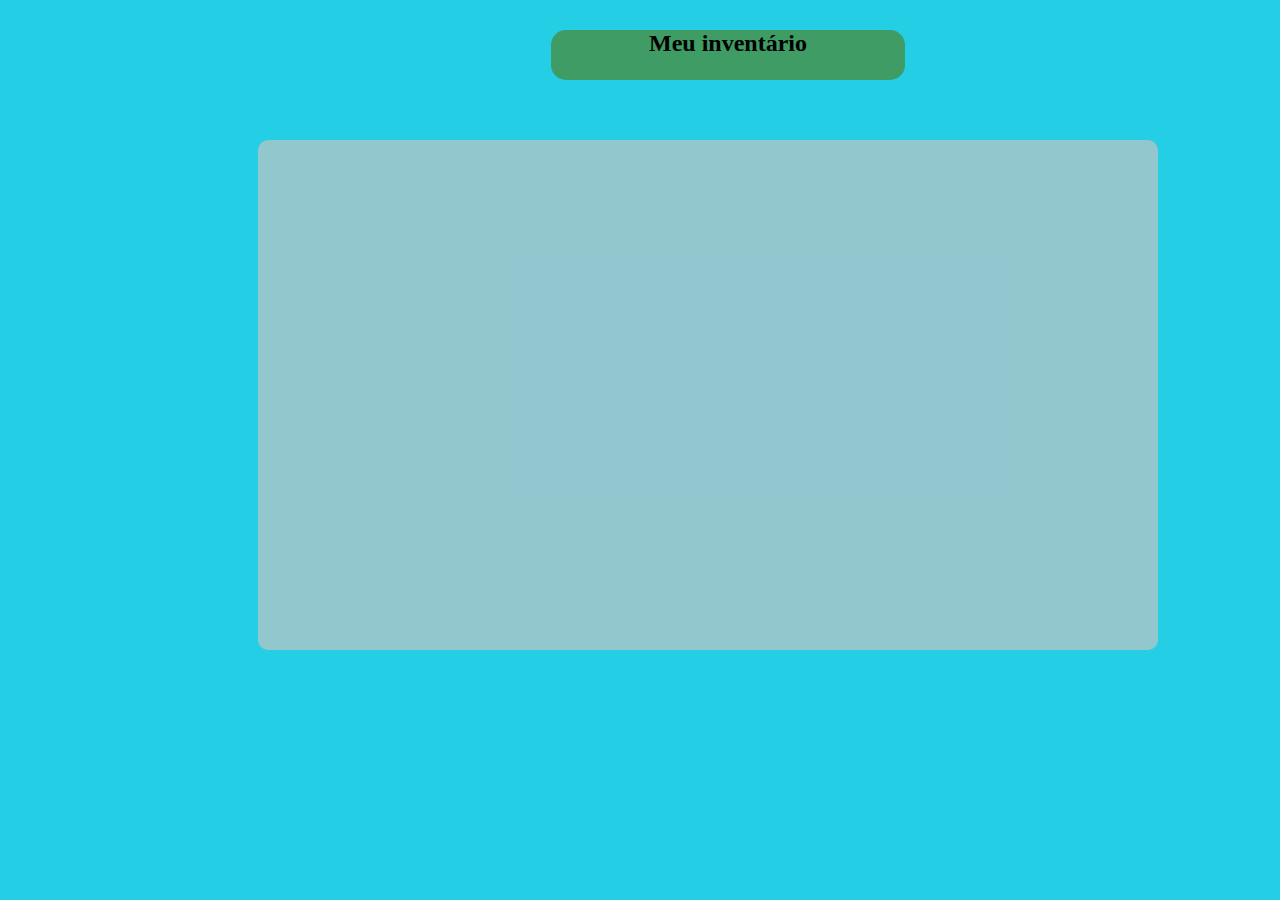
==== Inventário.html @ 0ce9787c "1º Commit" ====
<!DOCTYPE html>
<html lang="en">
<head>
    <meta charset="UTF-8">
    <meta name="viewport" content="width=device-width, initial-scale=1.0">
    <title>Inventário</title>
    <link rel="stylesheet" href="invent.css">
</head>
<body onload="carregaDivs()">
    


    <div>
        <section id="titulo">
            <h2>Meu inventário</h2>
        </section>
    </div>

    <section id="meusItens">
        <!-- ITENS COMPRADOS-->

        </section>
    </section>

    <script src="acoes.js"></script>
</body>
</html>
---- invent.css ----
body{
    background: rgb(36, 207, 230);
    width: 500px;
    height: 500px;
}

section#titulo{
    cursor: url("Cursor.cur"),auto;
    position: relative;
    width: 354px;
    height: 50px;
    left: 543px;
    top: 10px;
    background: #3F9C64;
    border-radius: 15px;
    text-align: center;
    }

span#texto{
    position: relative;
    top:-27px;
    left: 73px;
    bottom: 43px;
    
}
section#meusItens{

    cursor: url("Cursor.cur"),auto;
    /* Local dos itens */

    position: relative;
    width: 900px;
    height: 510px;
    left: 250px;
    right:29px;
    top: 70px;

    background: rgba(196, 196, 196, 0.69);
    border-radius: 10px;

}

[id*="icone"]{
    position: relative;
    top:-100px;
    left:56px;
    width: 20px;
    height: 20px;

}

[id*="item"]{
    float: left;
    width:100px;
    height: 100px;
    background: rgb(255, 255, 255);
    border-radius: 15px;
    margin: 13px;
}
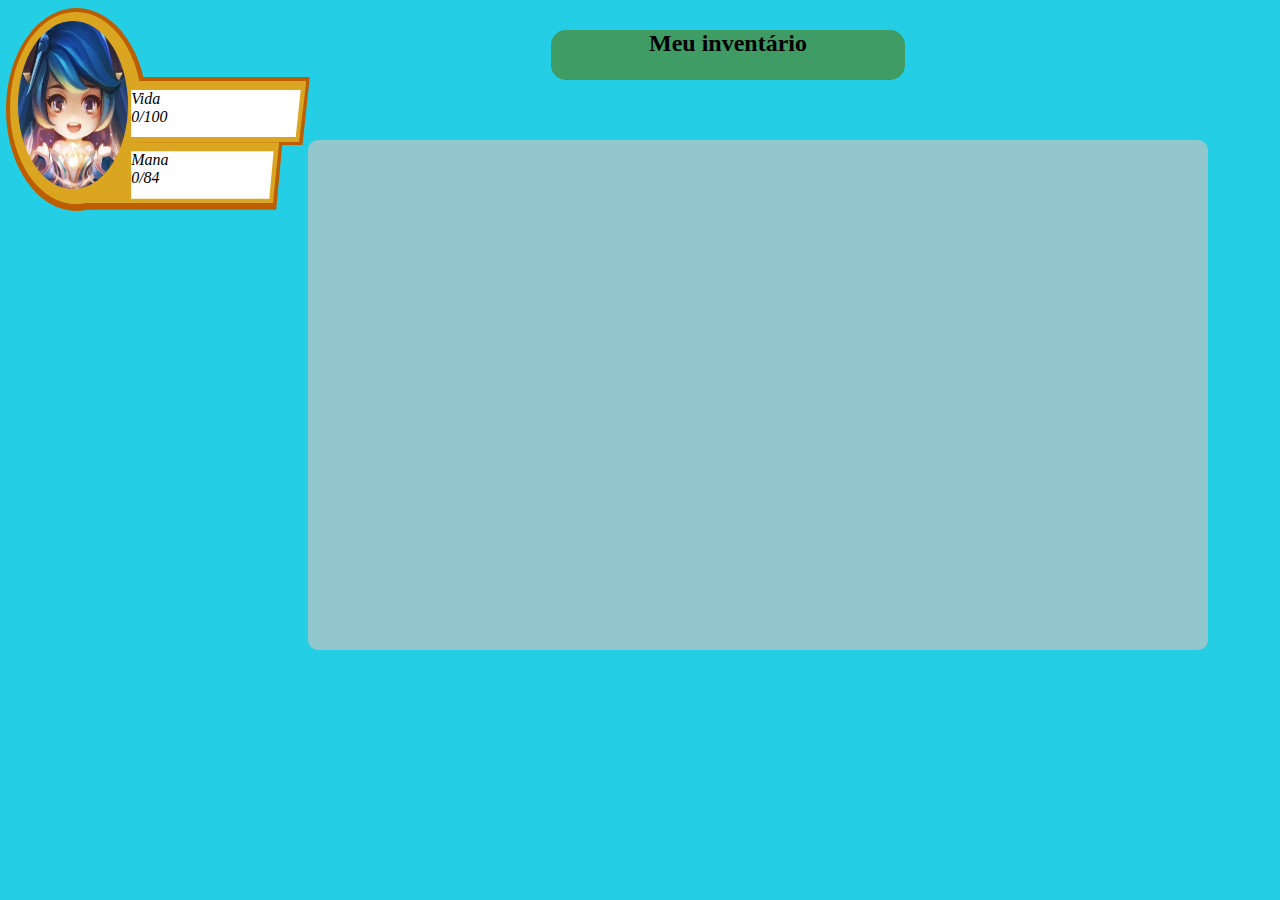
==== commit e818abaf: "HP e Mana" ====
--- a/Inventário.html
+++ b/Inventário.html
@@ -7,7 +7,30 @@
     <link rel="stylesheet" href="invent.css">
 </head>
 <body onload="carregaDivs()">
-    
+    <section id="status">
+        <div id="bordaC"></div>
+        <div id="bordaH"> </div>
+        <div id="bordaM"> </div>
+        <div id="elip"></div>
+        <div id="rethpfundo"></div>
+        <div id="rethp">
+            <div id="progress-bar"> 
+                Vida 0/100
+            </div>
+
+        </div>
+        <div id="retmanafundo"></div>
+        <div id="retmana">
+            <div id="progress-bar2"> 
+               Mana 0/84
+            </div>
+        </div>
+        <div id="elip2">
+            <img src="icone.jpg" alt="icon" id="fotoP"></img>
+        </div>
+
+        
+    </section>
 
 
     <div>
--- a/invent.css
+++ b/invent.css
@@ -1,10 +1,8 @@
 body{
     background: rgb(36, 207, 230);
-    width: 500px;
-    height: 500px;
-}
-
-section#titulo{
+}
+
+#titulo{
     cursor: url("Cursor.cur"),auto;
     position: relative;
     width: 354px;
@@ -16,14 +14,14 @@
     text-align: center;
     }
 
-span#texto{
+[id*="texto"]{
     position: relative;
     top:-27px;
     left: 73px;
     bottom: 43px;
     
 }
-section#meusItens{
+#meusItens{
 
     cursor: url("Cursor.cur"),auto;
     /* Local dos itens */
@@ -31,7 +29,7 @@
     position: relative;
     width: 900px;
     height: 510px;
-    left: 250px;
+    left: 300px;
     right:29px;
     top: 70px;
 
@@ -56,4 +54,175 @@
     background: rgb(255, 255, 255);
     border-radius: 15px;
     margin: 13px;
-}+}
+
+#elip{
+    position: absolute;
+    width: 10.3221%;
+    height:21.41779%;
+    left: 0.79%;
+    top:1.2843%;
+    border-radius: 50%;
+    background: #daa520;
+    animation: efeito3 10s alternate infinite ease-in-out;
+ }
+@keyframes efeito3{
+    from{
+        filter: drop-shadow(0 0 0 #daa520);
+    }
+    to {
+        filter: drop-shadow(0 0 30px #daa520);
+    }
+} 
+
+
+#bordaC{
+    position: absolute;
+    width: 11%;
+    height:22.5%;
+    left: 0.5%;
+    top:0.9%;
+    border-radius: 50%;
+    background:  #bc5e00;
+ }
+
+#elip2{
+    position: absolute;
+    width: 8.63836%;
+    height: 18.70286%;
+    left: 0.69%;
+    top:1.2843%;
+    margin: 0.7% ;
+    background: #daa520;
+    border-radius: 50%;
+   
+}
+
+#retmana{
+    position: absolute;
+    width: 11.12737%;
+    height: 5.27903%;
+    top: 16.8%;
+    left: 10.2489%;
+    background: white;
+    display: flex;
+    clip-path: polygon(0 0, 100% 0%, 97% 100%, 0% 100%);
+}
+  
+#fotoP{
+    width: 100%;
+    height: 100%;
+    position: absolute;
+    border-radius: 50%;
+
+}
+
+#rethp{
+    position: absolute;
+    width: 13.25036%;
+    height: 5.27903%;
+    left: 10.2489%;
+    top:9.98%;
+    background: white;
+    display: flex;
+    clip-path: polygon(0 0, 100% 0%, 97% 100%, 0% 100%);
+}
+
+#progress-bar{
+    position: absolute;
+    font-family: fantasy;
+    font-style: oblique;
+    height: 100%;
+    width: 0%;
+    background-color: white;
+    animation: efeito 2s alternate infinite ease-in-out;
+    
+ }
+@keyframes efeito{
+    from{
+        filter: drop-shadow(0 0 0 #00FF00);
+    }
+    to {
+        filter: drop-shadow(0 0 30px #00FF00);
+    }
+} 
+  
+#rethpfundo{
+    position: absolute;
+    width: 19.10688%;
+    height: 6.78733%;
+    left:4.83162%;
+    top:8.98%;
+    background: #daa520;
+    clip-path: polygon(0 0, 100% 0%, 97% 100%, 0% 100%);
+
+}
+
+#bordaH{
+    position: absolute;
+    width: 19.10688%;
+    height: 7.6%;
+    left:5.1%;
+    top:8.5%;
+    background: #bc5e00;
+    clip-path: polygon(0 0, 100% 0%, 97% 100%, 0% 100%);
+
+}
+
+#retmanafundo{
+        
+    position: absolute;
+    width: 16.47144%;
+    height: 6.78733%;
+    top: 15.8%;
+    left: 5.34407%;
+    background: #daa520;
+    clip-path: polygon(0 0, 100% 0%, 97% 100%, 0% 100%);
+}
+
+
+#bordaM{
+        
+    position: absolute;
+    width: 16.47144%;
+    height: 7.5%;
+    top: 15.8%;
+    left: 5.6%;
+    background: #bc5e00;
+    clip-path: polygon(0 0, 100% 0%, 97% 100%, 0% 100%);
+}
+
+#progress-bar2{
+    position: absolute;
+    font-family: fantasy;
+    font-style: oblique;
+    height: 100%;
+    width: 0%;
+    background-color: white;
+    animation: efeito2 3s alternate infinite ease-in-out;
+ }
+@keyframes efeito2{
+    from{
+        filter: drop-shadow(0 0 0 blue);
+    }
+    to {
+        filter: drop-shadow(0 0 30px blue);
+    }
+}
+
+#vida{
+    position: absolute;
+    width: 60px;
+    height:50px;
+    top:10%;
+    left:50%;
+}
+
+#mana{
+    position: absolute;
+    width: 60px;
+    height:50px;
+    top:20%;
+    left:50%;
+}
+
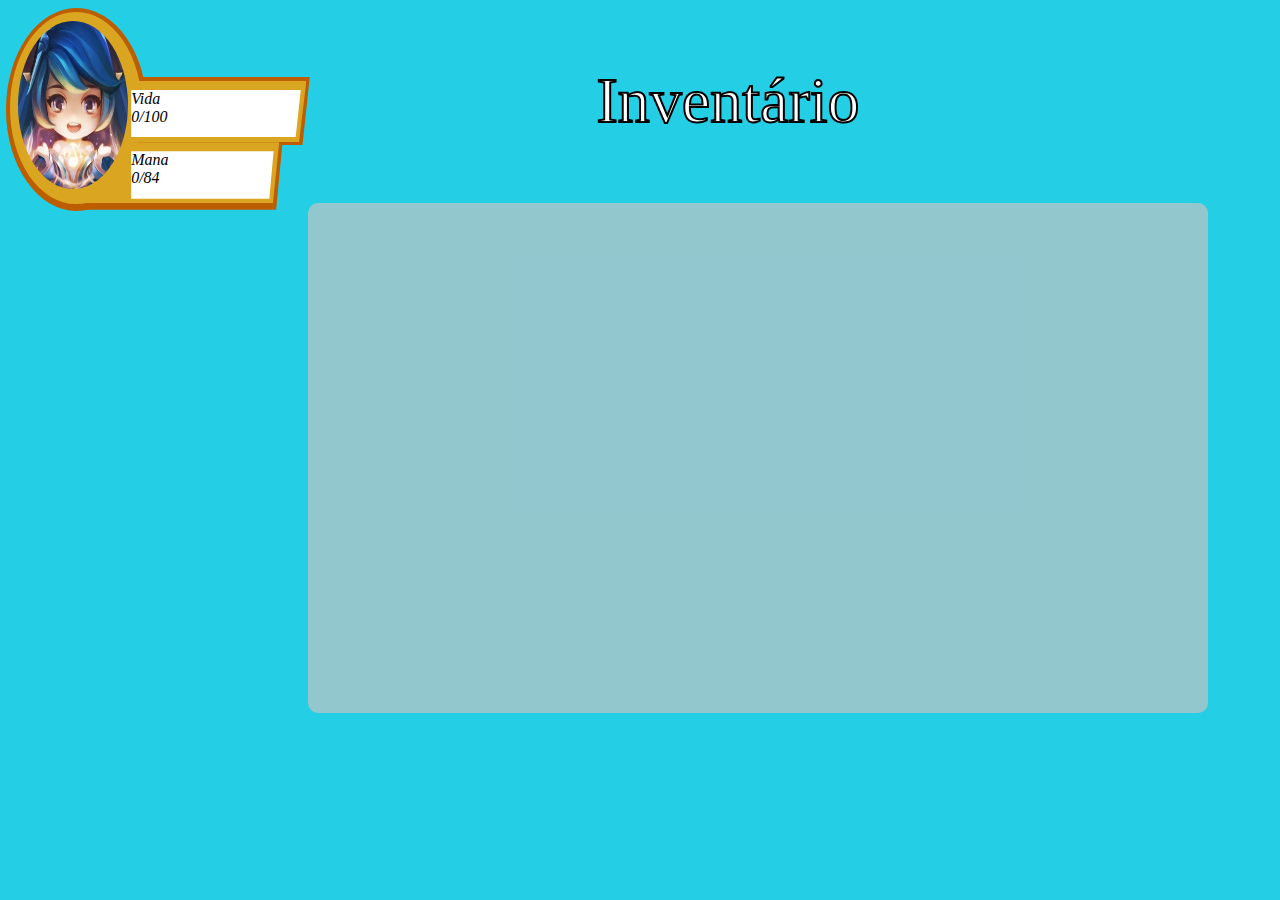
==== commit aafd40d2: "Trabalhando no Css" ====
--- a/Inventário.html
+++ b/Inventário.html
@@ -35,7 +35,7 @@
 
     <div>
         <section id="titulo">
-            <h2>Meu inventário</h2>
+            <h2>Inventário</h2>
         </section>
     </div>
 
--- a/invent.css
+++ b/invent.css
@@ -1,15 +1,15 @@
 body{
     background: rgb(36, 207, 230);
+    cursor: url("Cursor.cur"),auto;
 }
 
 #titulo{
     cursor: url("Cursor.cur"),auto;
     position: relative;
     width: 354px;
-    height: 50px;
+    height: 80px;
     left: 543px;
     top: 10px;
-    background: #3F9C64;
     border-radius: 15px;
     text-align: center;
     }
@@ -20,6 +20,16 @@
     left: 73px;
     bottom: 43px;
     
+}
+h2{
+    color: white;
+    font-family: fantasy;
+    font-style: normal;
+    font-weight: normal;
+    font-size: 64px;
+    line-height: 75px;
+    -webkit-text-stroke-width: 2px;
+    -webkit-text-stroke-color: black;
 }
 #meusItens{
 
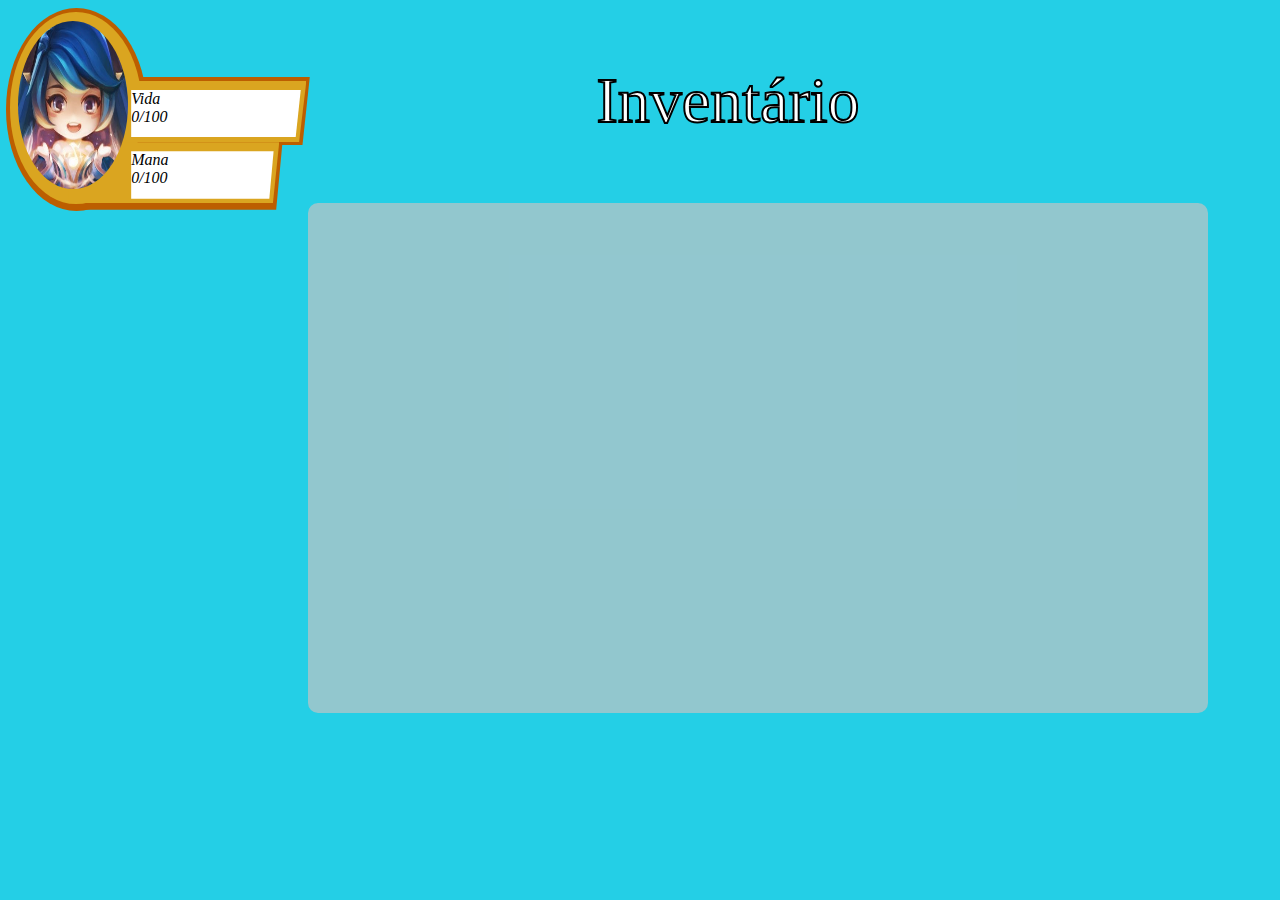
==== commit 80ca126b: "Update Inventário.html" ====
--- a/Inventário.html
+++ b/Inventário.html
@@ -22,7 +22,7 @@
         <div id="retmanafundo"></div>
         <div id="retmana">
             <div id="progress-bar2"> 
-               Mana 0/84
+               Mana 0/100
             </div>
         </div>
         <div id="elip2">
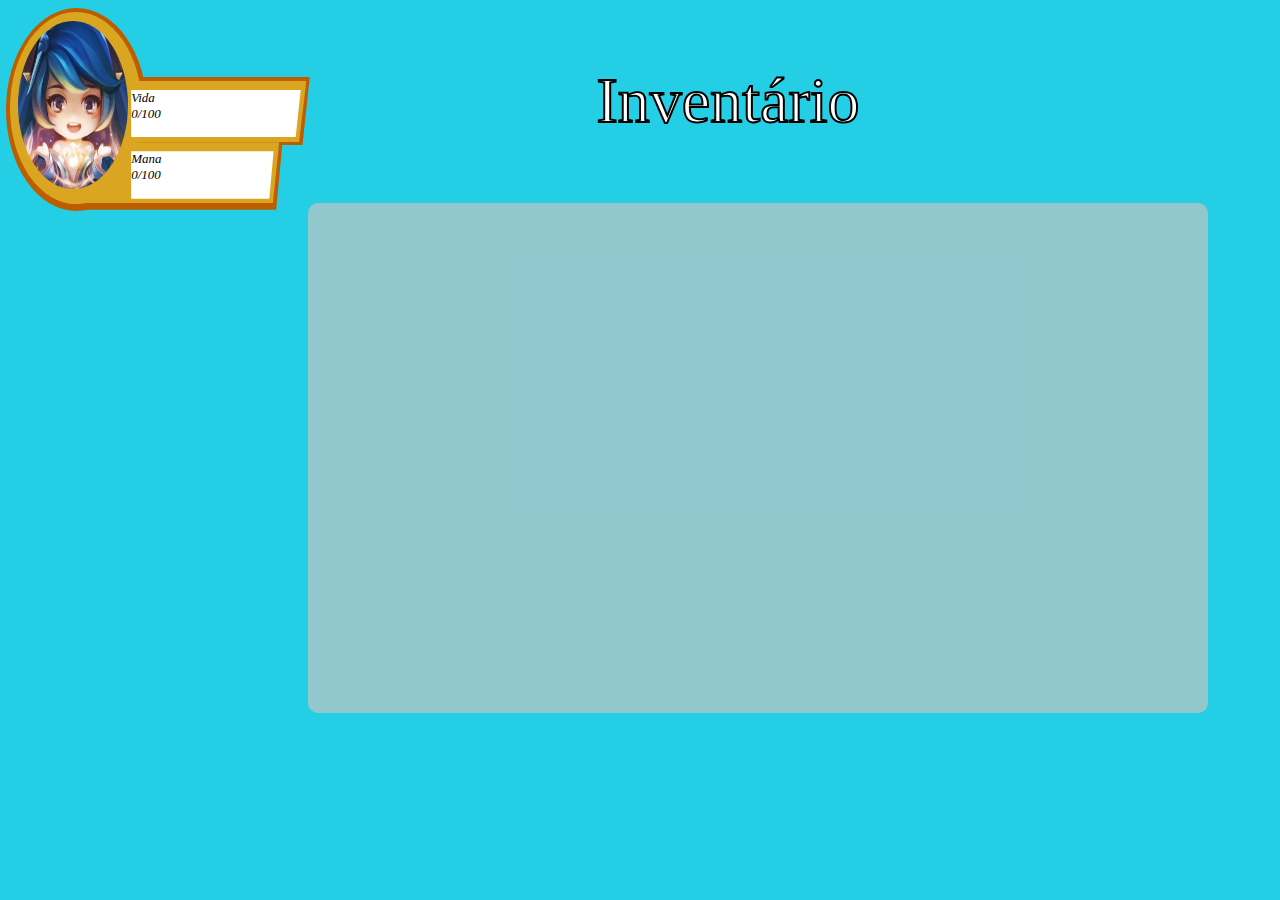
==== commit f62d1b5f: "Correção no inventário" ====
--- a/Inventário.html
+++ b/Inventário.html
@@ -2,7 +2,7 @@
 <html lang="en">
 <head>
     <meta charset="UTF-8">
-    <meta name="viewport" content="width=device-width, initial-scale=1.0">
+    <meta name="viewport" content="width=device-width, user-scalable=no">
     <title>Inventário</title>
     <link rel="stylesheet" href="invent.css">
 </head>
--- a/invent.css
+++ b/invent.css
@@ -13,6 +13,7 @@
     border-radius: 15px;
     text-align: center;
     }
+
 
 [id*="texto"]{
     position: relative;
@@ -48,6 +49,7 @@
 
 }
 
+
 [id*="icone"]{
     position: relative;
     top:-100px;
@@ -140,6 +142,7 @@
 
 #progress-bar{
     position: absolute;
+    font-size: 13px;
     font-family: fantasy;
     font-style: oblique;
     height: 100%;
@@ -204,6 +207,7 @@
 
 #progress-bar2{
     position: absolute;
+    font-size: 13px;
     font-family: fantasy;
     font-style: oblique;
     height: 100%;
